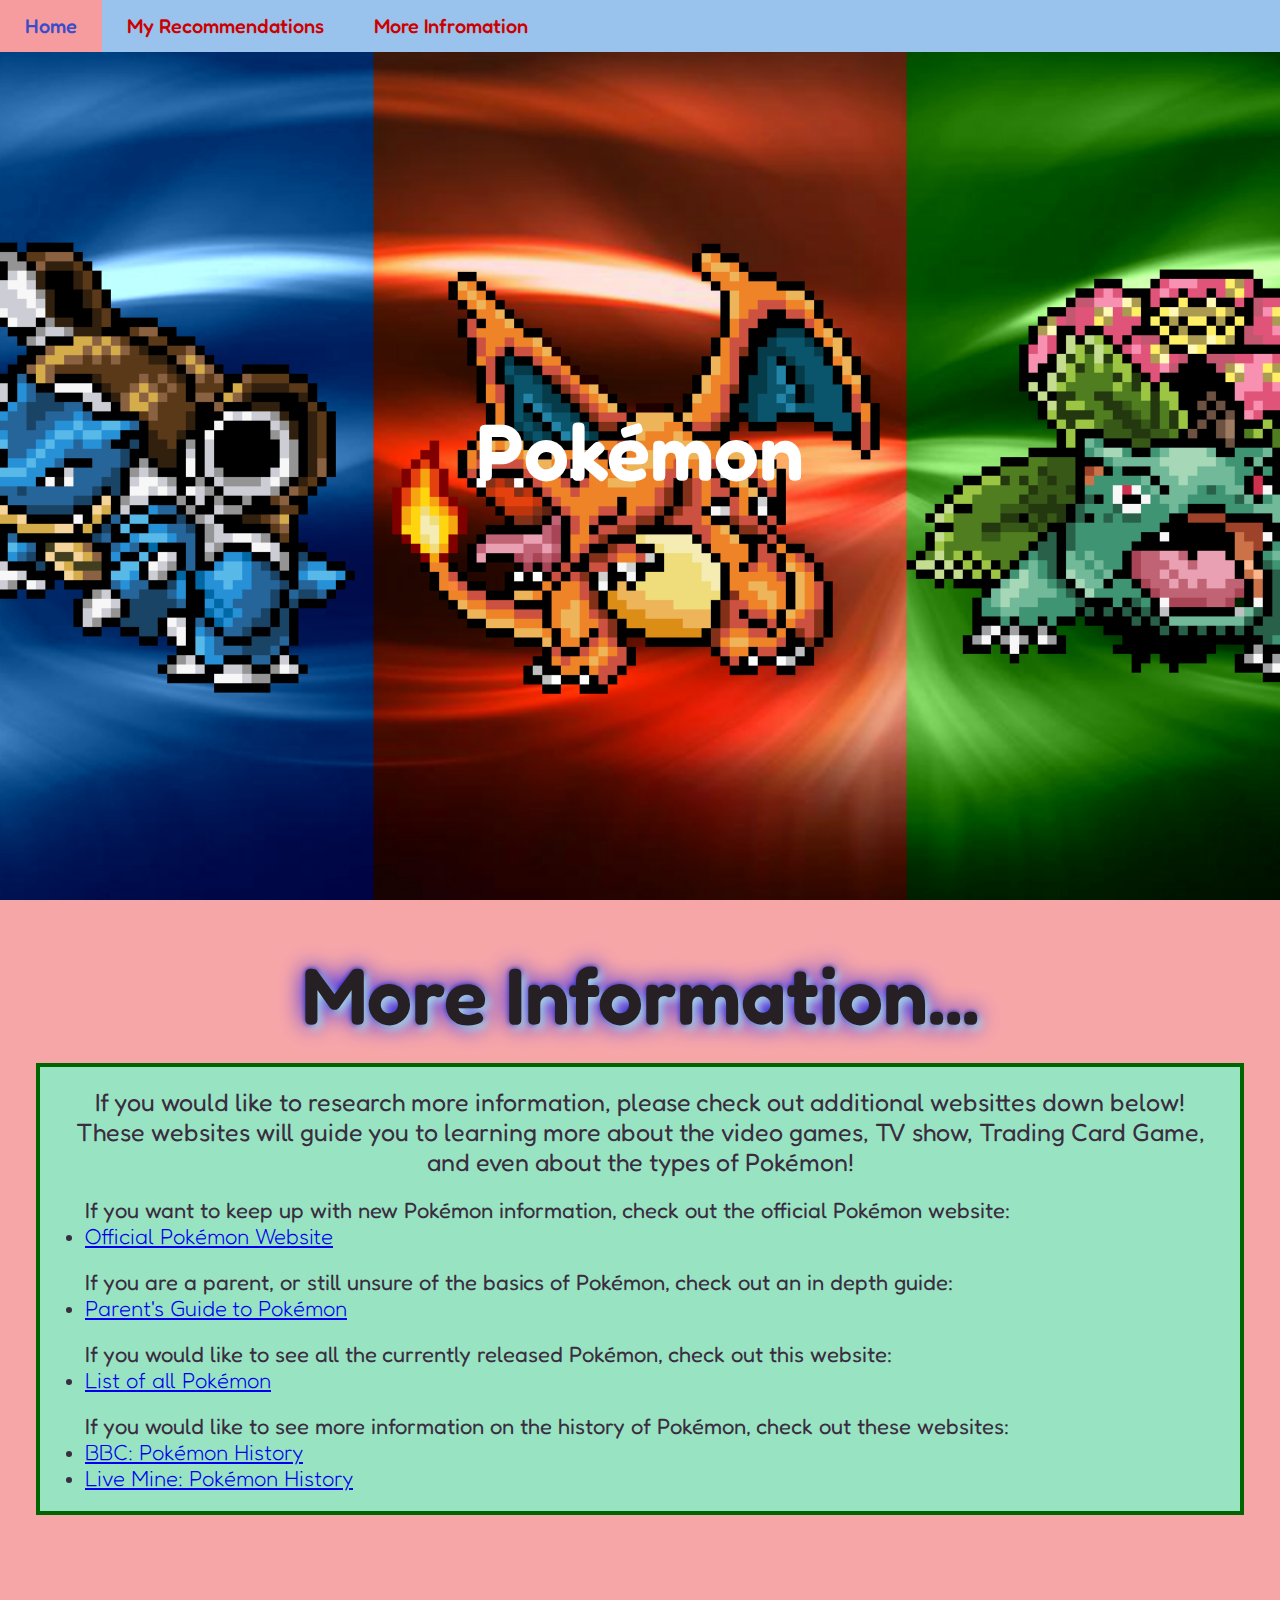
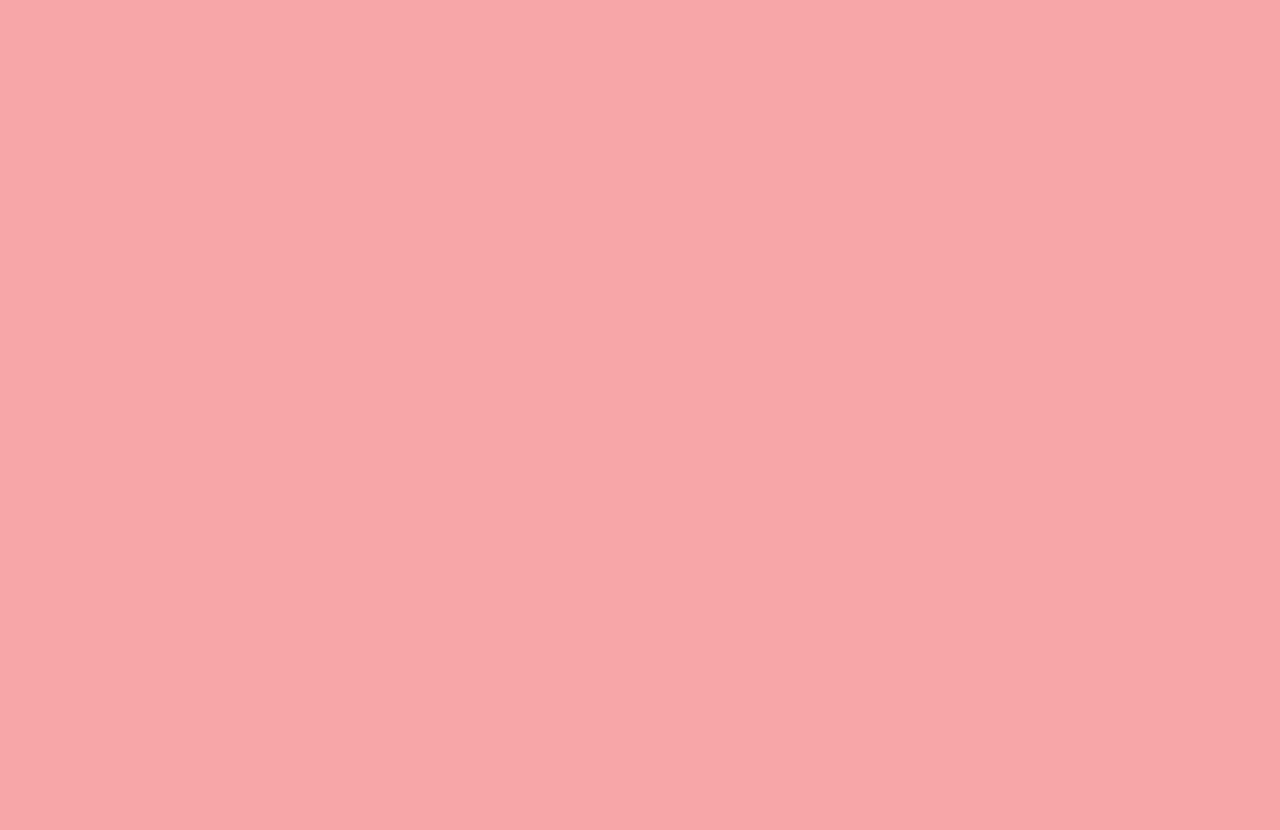
==== moreInformation.html @ 75cc357e "Added" ====
<!DOCTYPE html>
<html lang="en" dir="ltr">
  <head>
    <meta charset="utf-8" >
    <title> Midterm Site on Pokémon! </title>

    <link rel="preconnect" href="https://fonts.googleapis.com">
    <link rel="preconnect" href="https://fonts.gstatic.com" crossorigin>
    <link href="https://fonts.googleapis.com/css2?family=Fredoka:wght@300;400;500;600&display=swap" rel="stylesheet">


    <link rel="stylesheet" href="style.css">

    <style media="screen">

      body {
        margin:0;
        padding:0;
        background-color: #f7a6a8;
        /* font-size: 1em;
        color: #4A5568; */
      }

      .navbar {
        overflow: hidden;
        background-color: #99c3ec;
        position: fixed;
        top: 0;
        width: 100%;
        font-family: 'Fredoka', sans-serif;
        font-weight: 500;
        z-index: 500
      }

      .navbar a {
        float: left;
        display: block;
        color: #cc0000;
        text-align: center;
        padding: 14px 25px;
        text-decoration: none;
        font-size: 20px;
      }

      .navbar a:hover {
        background: #f69c9e;
        color: #3b4cca;
      }

      .navbar a.active {
        border-bottom: 3px solid red;
        border-right: 3px solid red;
        border-top: 3px solid red;
        border-left: 3px solid red;
      }

      .main {
        padding: 16px;
        margin-top: 30px;
        height: 1500px;
        font-family: 'Fredoka', sans-serif;
      }

      .parallax {
      background-image: url("3109669.png");

      min-height: 900px;

      background-attachment: fixed;
      background-position: center;
      background-size: cover;
      background-repeat: no-repeat;
      margin: 0;
      }

      .box {
        background-color: #97e3c2;
        color: #3a2d3f;
        border: 4px solid darkgreen;
        margin: 20px;
        padding: 20px;
      }

      img {
      display: block;
      margin-left: auto;
      margin-right: auto;
      }

      p {
      font-size: 22px;
      }

      li {
      font-size: 20px;
      font-weight: 300;

      }

      h1 {
        font-size: 80px;
        color: black;
        text-shadow: 4px 4px 8px lightblue, 0 0 25px blue, 0 0 5px darkblue;
      }

      .customIndent {
        margin-left: 25px;
      }

      .container {
        position: relative;
        text-align: center;
        color: white;
      }

      .centered {
        position: absolute;
        top: 50%;
        left: 50%;
        transform: translate(-50%, -50%);
      }


    </style>

      <style>
        h1 {text-align: center; font-weight: 600;}
        h2 {text-align: center; font-weight: 400; font-size: 25px;}
        h3 {text-align: center; font-size: 40px; color: yellow;}
      </style>


  </head>

  <body>
    <div class="navbar">
      <a href="index.html">Home</a>
      <a href="myRecommendations.html">My Recommendations</a>
      <a href="moreInformation.html">More Infromation</a>
    </div>

    <div class="parallax">
        <div class="centered", style="color:white; font-size: 80px; font-weight: 600; font-family: 'Fredoka', sans-serif;">Pokémon</div>

    </div>

    <div class="main">
      <h1 style="color:#262024;">More Information...</h1>

      <!-- <p style="background-image:url('81Nn8C0QMWL._AC_SL1500_.jpg');">
        <br>
        <br>
      uvyuguyg</p> -->

      <div class="box">
        <h2>
          If you would like to research more information, please check out additional websittes down below! These websites will guide you to learning more about the video games,
          TV show, Trading Card Game, and even about the types of Pokémon!
        </h2>
        <ul class="customIndent">
          <br>
          <!-- <li><p><a href="pdf">La</a></p></li> -->

          <p>If you want to keep up with new Pokémon information, check out the official Pokémon website:</p>
          <li><p><a href="https://www.pokemon.com/us/">Official Pokémon Website</a></p></li>

          <br>
          <p>If you are a parent, or still unsure of the basics of Pokémon, check out an in depth guide:</p>
          <li><p><a href="https://www.pokemon.com/us/parents-guide/">Parent's Guide to Pokémon</a></p></li>

          <br>
          <p>If you would like to see all the currently released Pokémon, check out this website:</p>
          <li><p><a href="https://bulbapedia.bulbagarden.net/wiki/List_of_Pok%C3%A9mon_by_name">List of all Pokémon</a></p></li>

          <br>
          <p>If you would like to see more information on the history of Pokémon, check out these websites:</p>
          <li><p><a href="https://www.bbc.co.uk/newsround/56167405#:~:text=Pok%C3%A9mon%20was%20invented%20by%20a,instead%20of%20writing%20about%20them">BBC: Pokémon History</a></p></li>
          <li><p><a href="https://www.livemint.com/Sundayapp/Z7zHxltyWtFNzcoXPZAbjI/A-brief-history-of-Pokmon.html">Live Mine: Pokémon History</a></p></li>

        </ul>
      </div>
    </div>




  </body>
</html>
---- style.css ----
* {
   margin: 0;
   padding: 0;
   box-sizing: border-box;
}

.timeline {
   position: relative;
   max-width: 1200px; /* Restrict the width on large screens */
   margin: 0 auto; /* Center the content */
   padding: 30px;
}

.timeline::after {
   content: '';
   position: absolute;
   width: 6px;
   background-color: yellow;
   top: 0;
   bottom: 0;
   left: 50%;
   margin-left: -3px;
   box-shadow: 0 4px 6px -1px rgba(0, 0, 0, 0.1);
   z-index: 1;
}

.container {
   position: relative;
   width: 50%;
   min-height: 120px;
}
.container-left {
   left: 0;
   padding-right: 200px;
   text-align: right;
}
.container-right {
   left: 50%;
   padding-left: 200px;
   text-align: left;
}

.content {
   padding: 30px;
   background-color: white;
   position: relative;
   border-radius: 6px;
   box-shadow: 0 4px 6px -1px rgba(0, 0, 0, 0.1);
}

.container .content::before {
   content: " ";
   height: 0;
   position: absolute;
   top: 20px;
   width: 0;
   z-index: 1;
   border: medium solid white;
   top: 35px;
}
.container-left .content::before {
   right: -10px;
   border-width: 10px 0 10px 10px;
   border-color: transparent transparent transparent white;
}
.container-right .content::before {
   left: -10px;
   border-width: 10px 10px 10px 0;
   border-color: transparent white transparent transparent;
}

.image {
   width:300px;
   height:300px;
   background-size:cover;
   background-position:center;
   border:solid 5px yellow;
   border-radius:50px;
   box-shadow: 0 4px 6px -1px rgba(0, 0, 0, 0.1);
   position: absolute;
   z-index: 2;
}

.container-left .image {
   right: 0;
   margin-right: -150px;
}
.container-right .image {
   left: 0;
   margin-left: -150px;

}

.content span {
   color: #b3a125;
   font-size: 1.1em;
   font-weight: bold;
}
.content h2 {
   font-size: 1.8em;
   padding-top: 5px;
}
.content p {
   line-height: 1.6;
   padding-top: 5px;
}
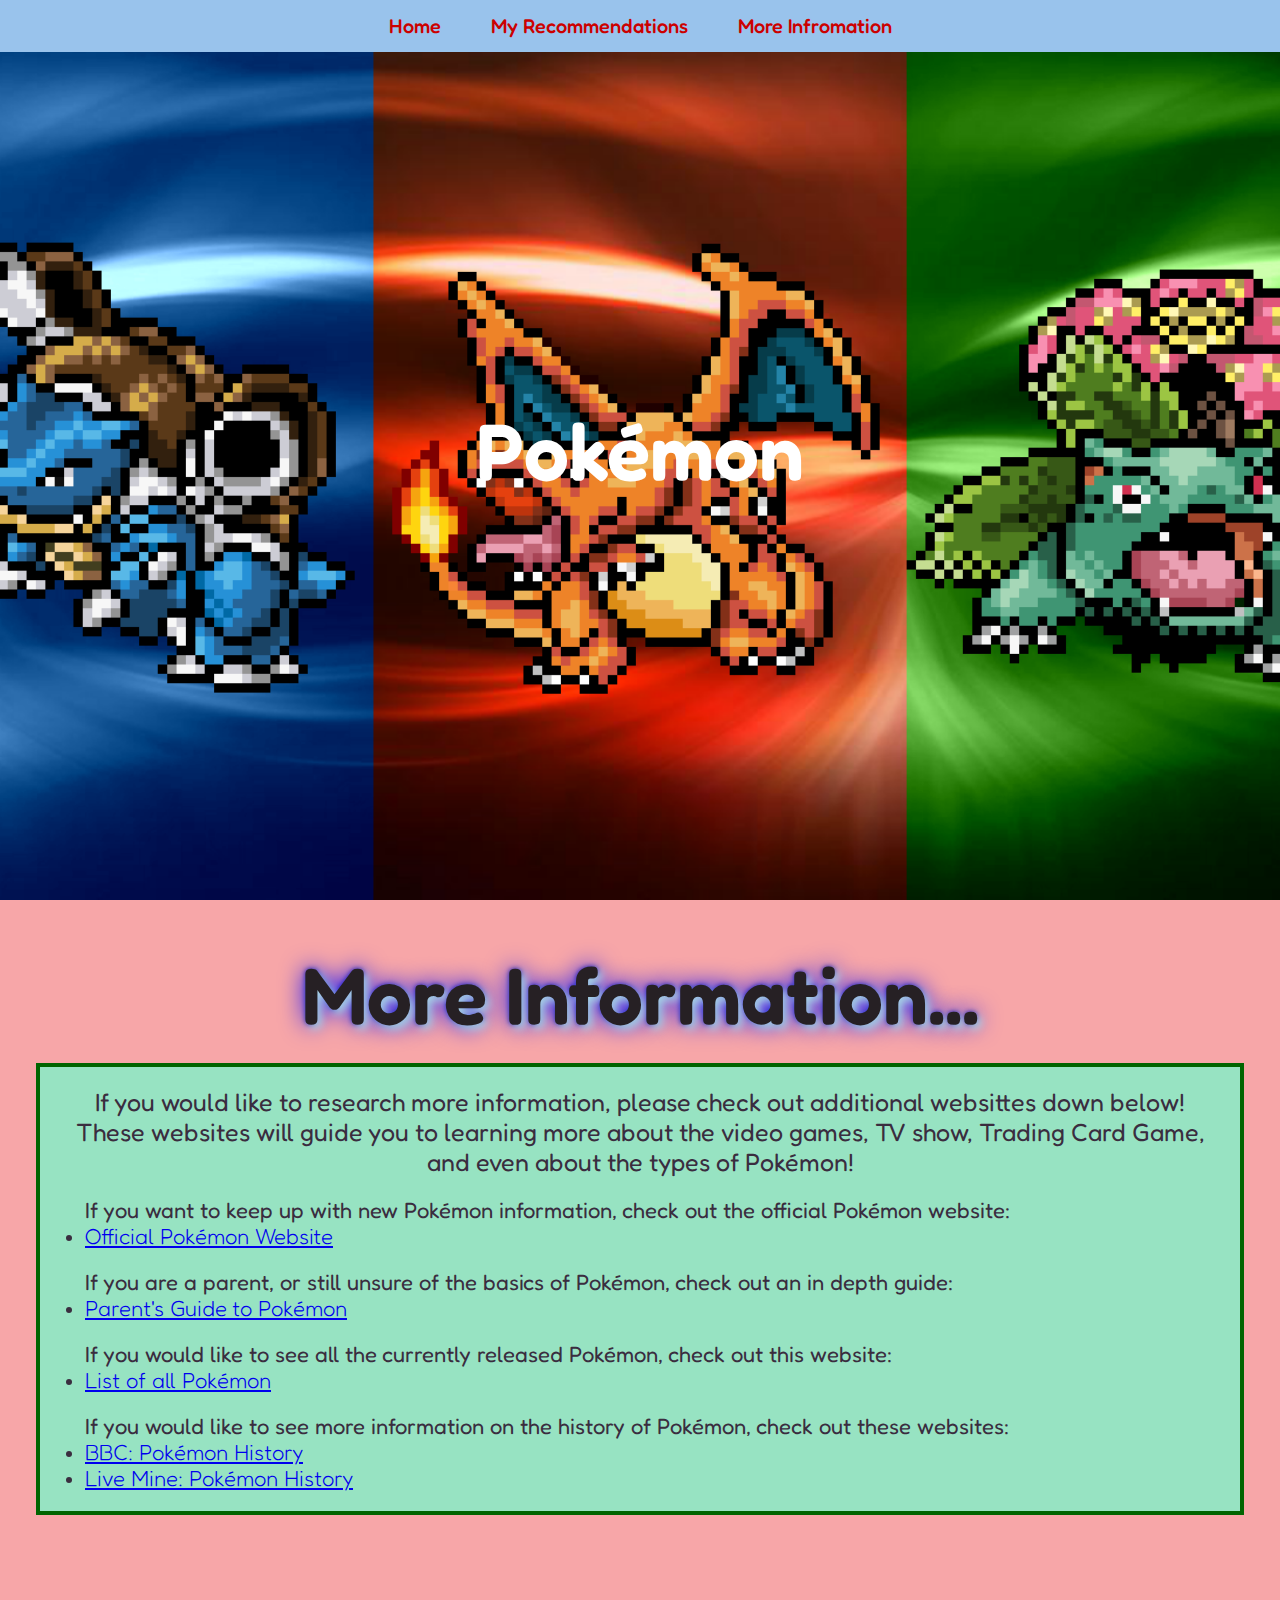
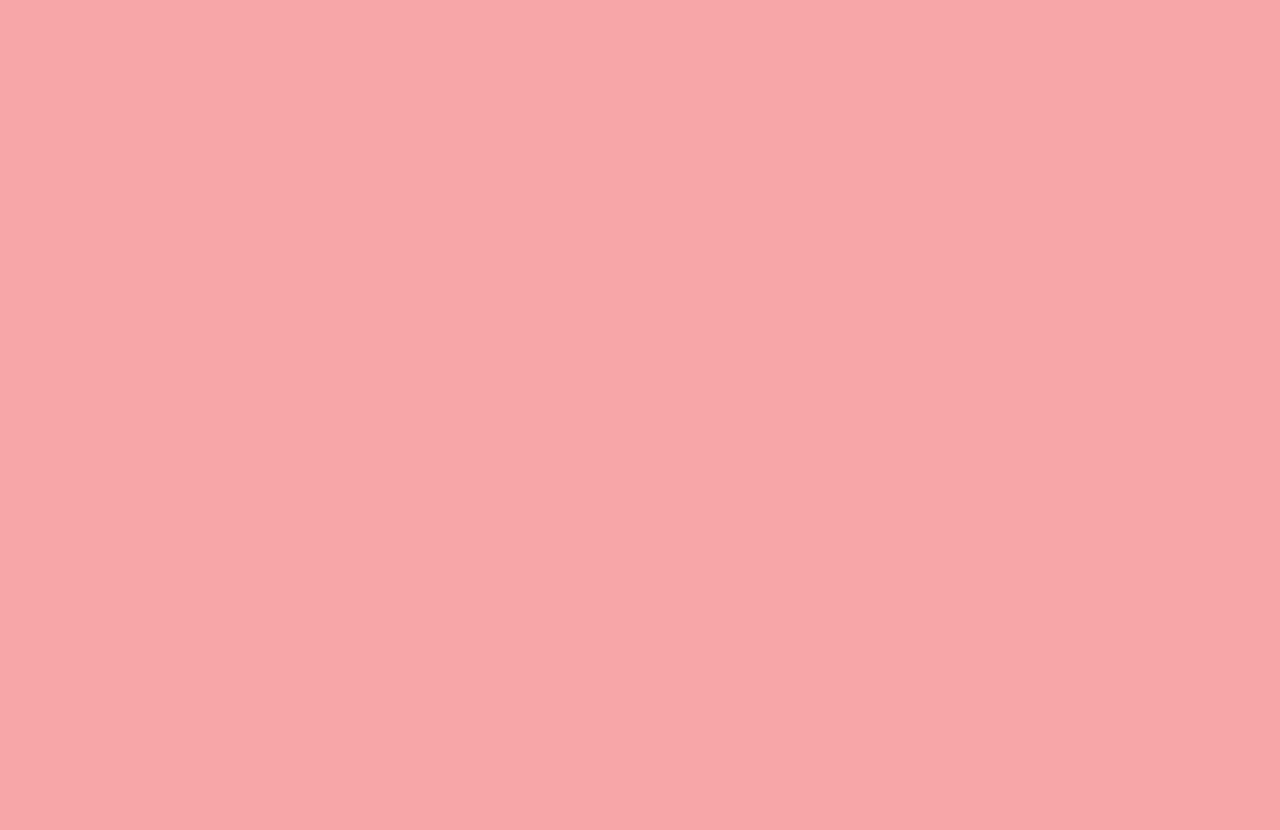
==== commit f97b7288: "Added" ====
--- a/moreInformation.html
+++ b/moreInformation.html
@@ -29,7 +29,9 @@
         width: 100%;
         font-family: 'Fredoka', sans-serif;
         font-weight: 500;
-        z-index: 500
+        z-index: 500;
+        display: flex;
+        justify-content: center;
       }
 
       .navbar a {
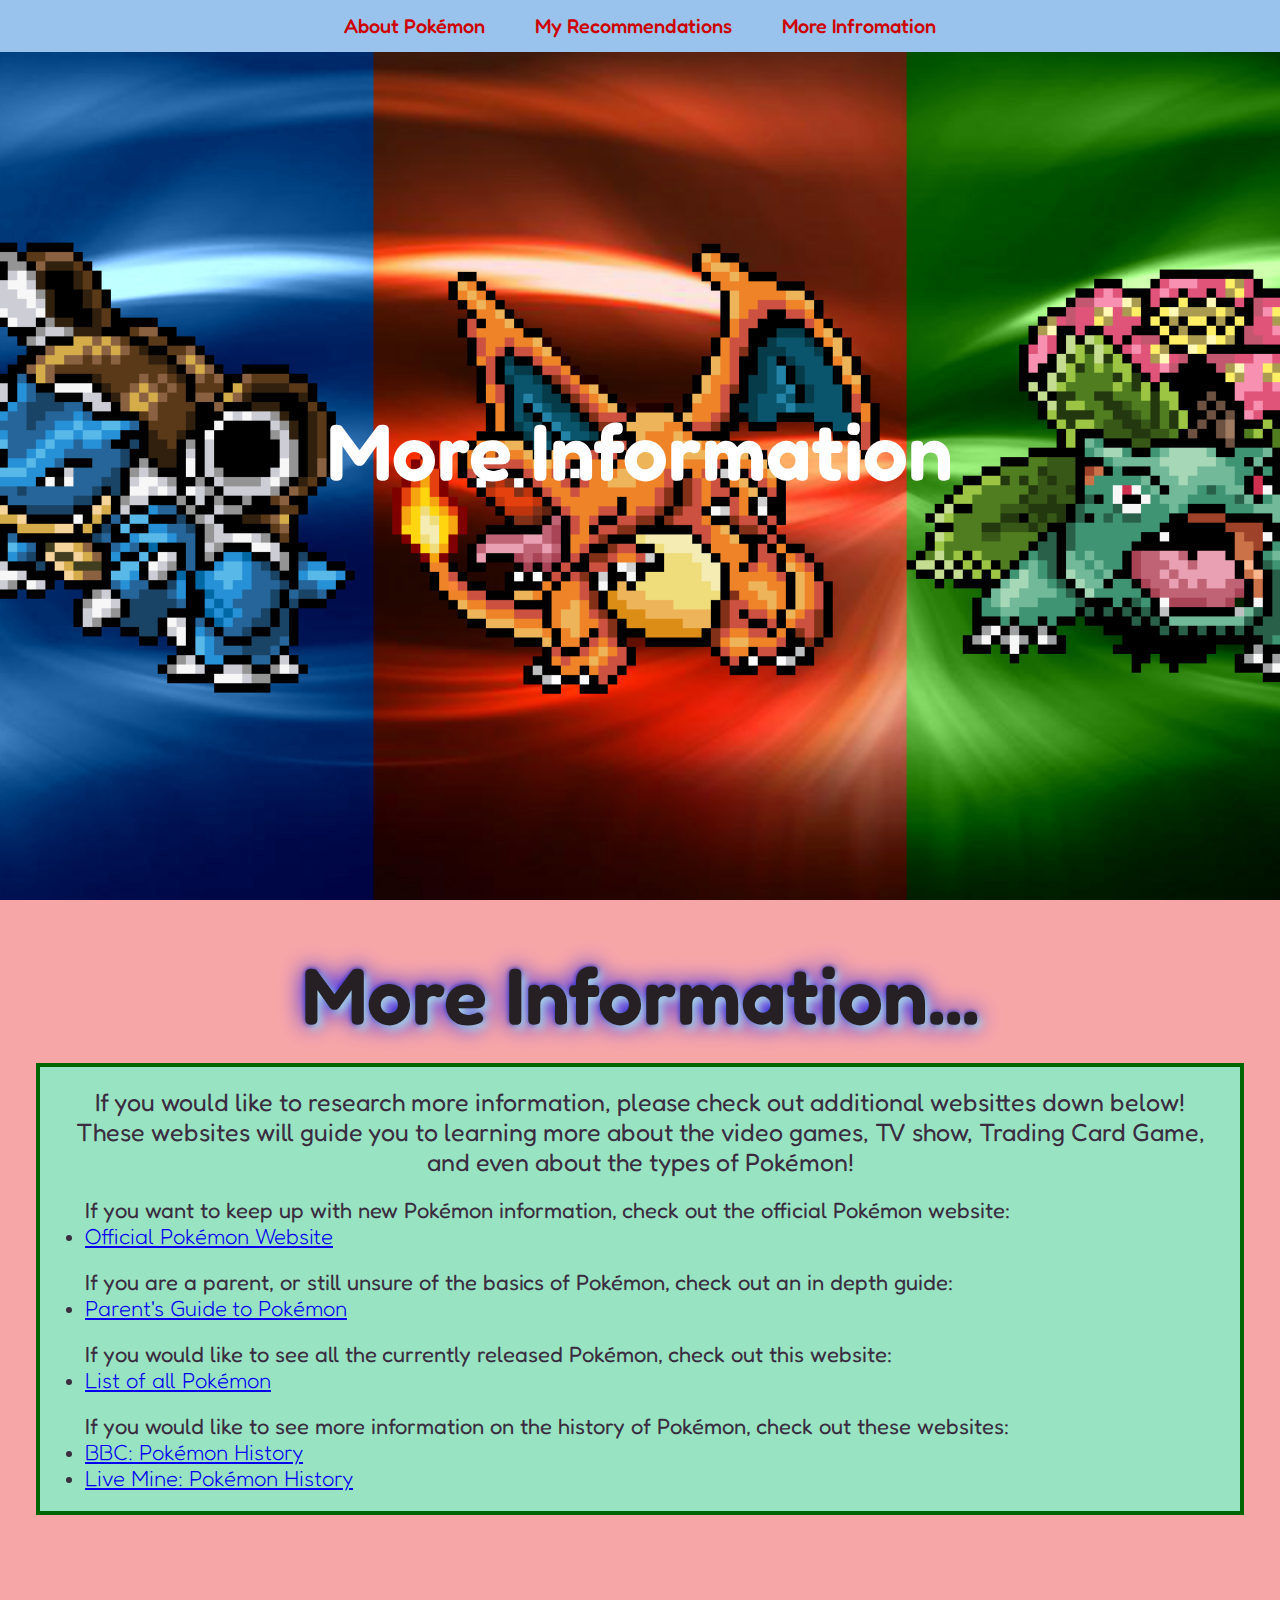
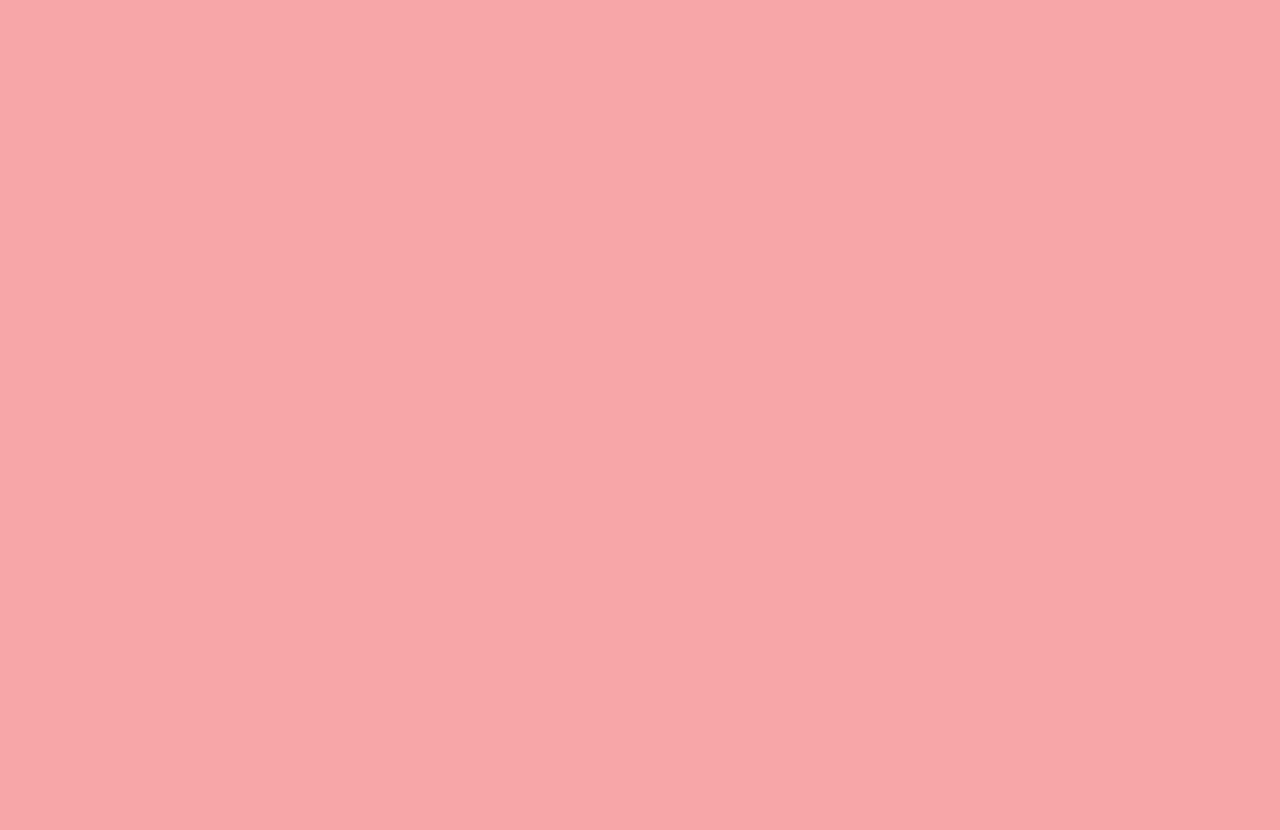
==== commit 6969f4fd: "final" ====
--- a/moreInformation.html
+++ b/moreInformation.html
@@ -54,6 +54,9 @@
         border-right: 3px solid red;
         border-top: 3px solid red;
         border-left: 3px solid red;
+
+
+
       }
 
       .main {
@@ -136,14 +139,13 @@
 
   <body>
     <div class="navbar">
-      <a href="index.html">Home</a>
+      <a href="index.html">About Pokémon</a>
       <a href="myRecommendations.html">My Recommendations</a>
       <a href="moreInformation.html">More Infromation</a>
     </div>
 
     <div class="parallax">
-        <div class="centered", style="color:white; font-size: 80px; font-weight: 600; font-family: 'Fredoka', sans-serif;">Pokémon</div>
-
+        <div class="centered", style="color:white; text-align: center; font-size: 80px; font-weight: 600; font-family: 'Fredoka', sans-serif;">More Information</div>
     </div>
 
     <div class="main">
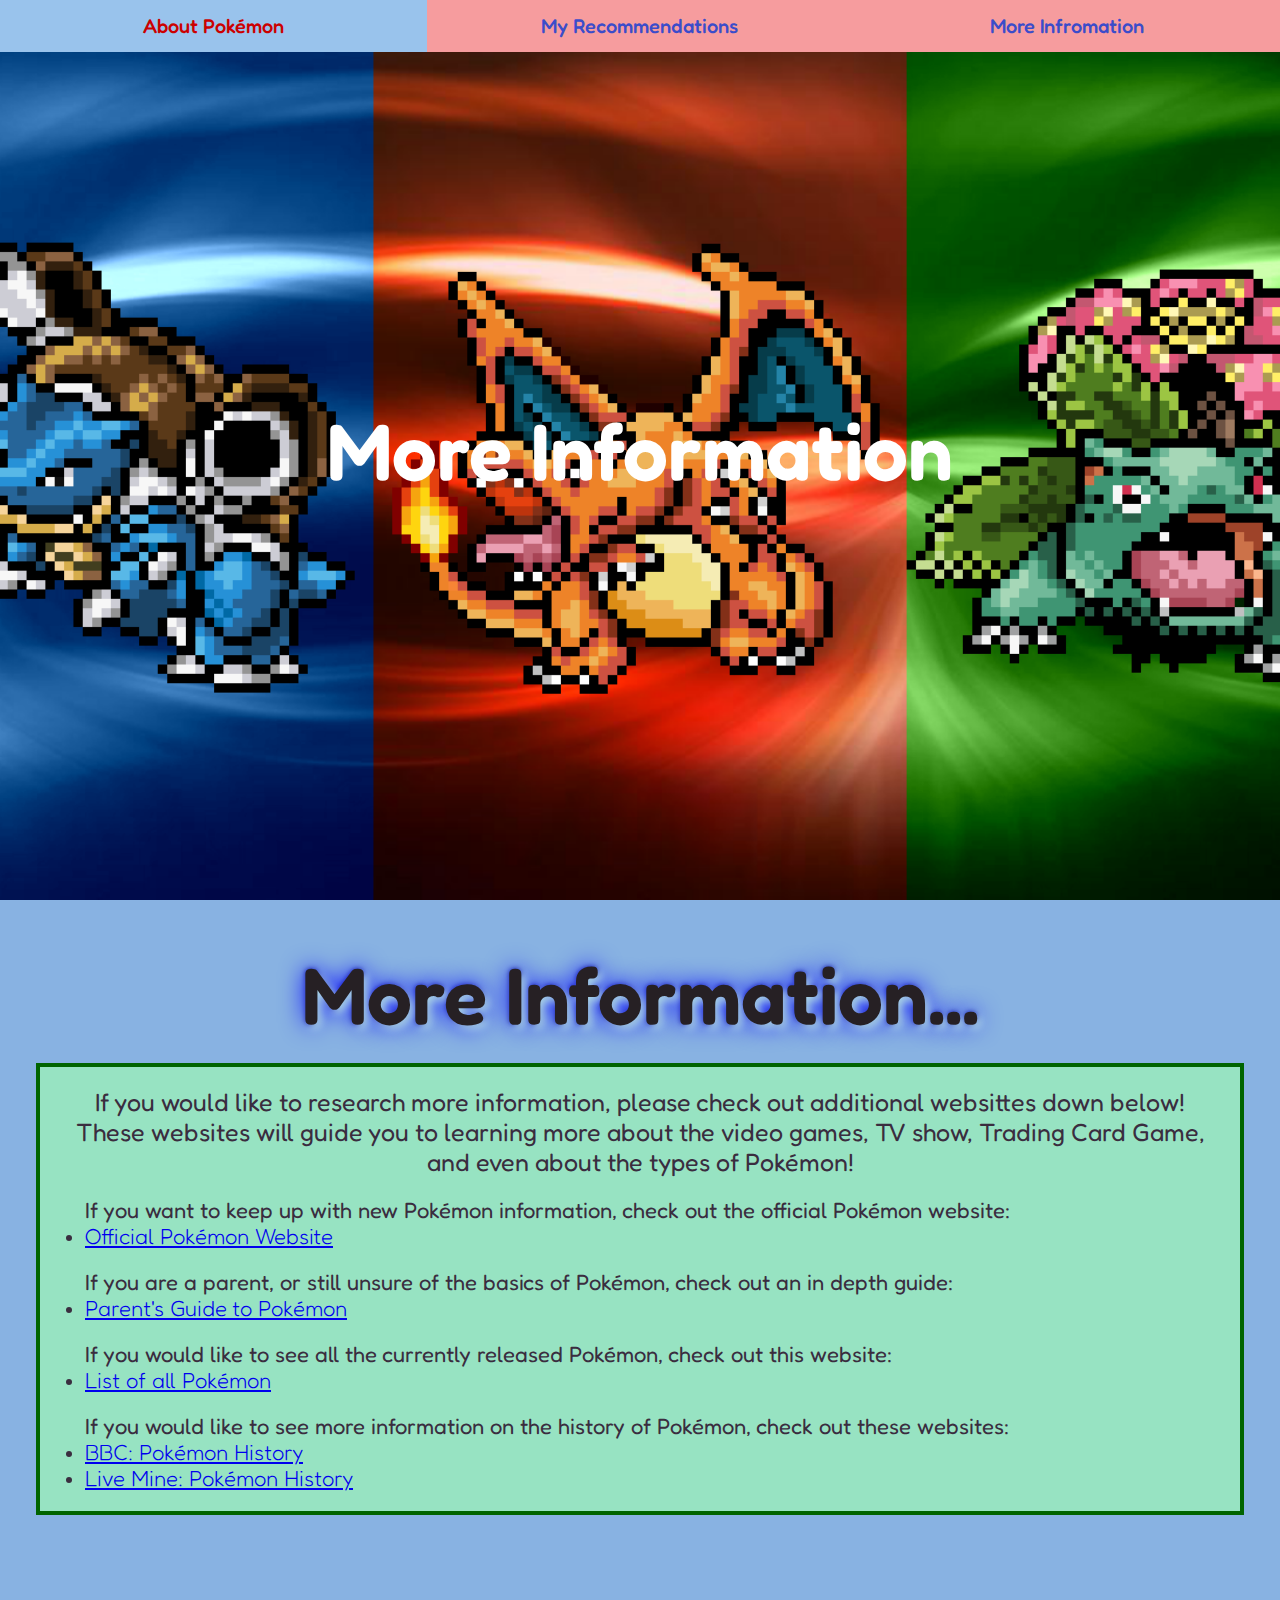
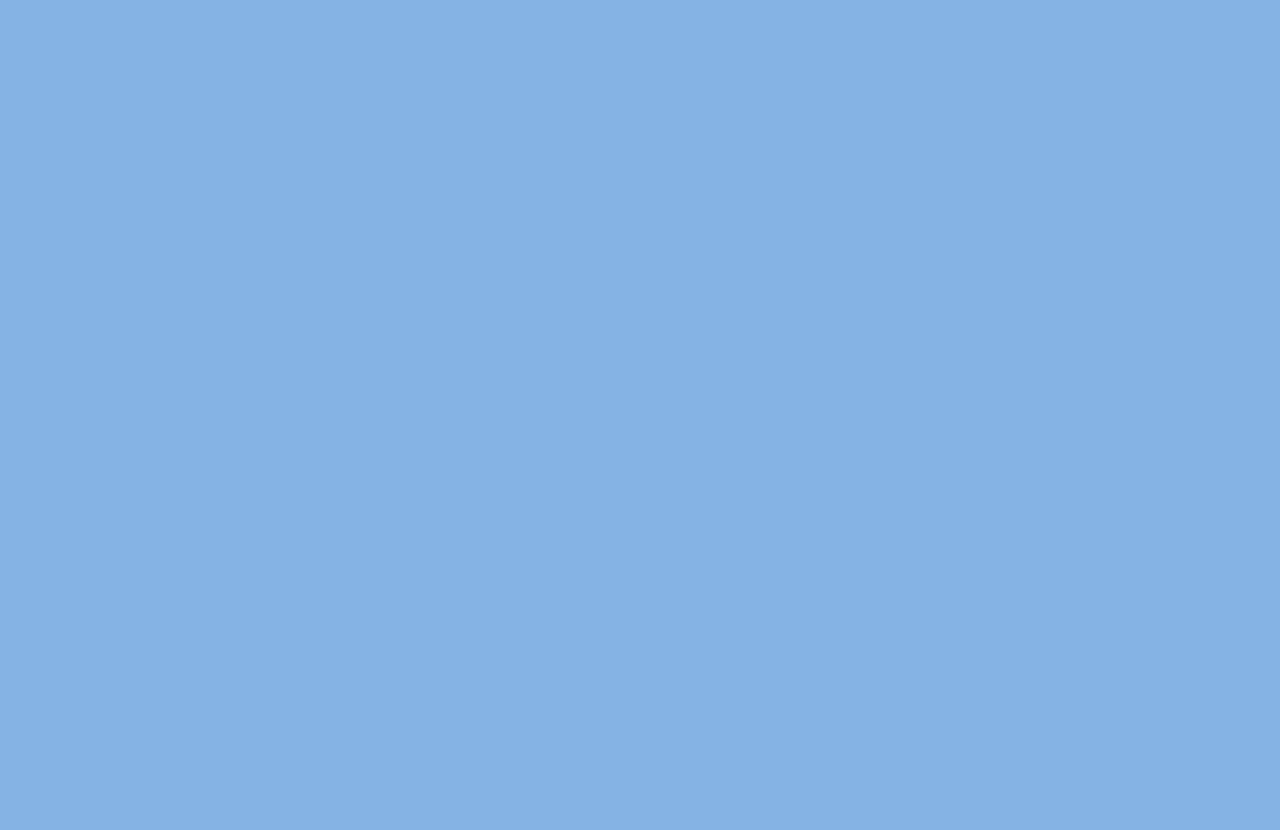
==== commit f3b0b98b: "Added initial files" ====
--- a/moreInformation.html
+++ b/moreInformation.html
@@ -12,59 +12,6 @@
     <link rel="stylesheet" href="style.css">
 
     <style media="screen">
-
-      body {
-        margin:0;
-        padding:0;
-        background-color: #f7a6a8;
-        /* font-size: 1em;
-        color: #4A5568; */
-      }
-
-      .navbar {
-        overflow: hidden;
-        background-color: #99c3ec;
-        position: fixed;
-        top: 0;
-        width: 100%;
-        font-family: 'Fredoka', sans-serif;
-        font-weight: 500;
-        z-index: 500;
-        display: flex;
-        justify-content: center;
-      }
-
-      .navbar a {
-        float: left;
-        display: block;
-        color: #cc0000;
-        text-align: center;
-        padding: 14px 25px;
-        text-decoration: none;
-        font-size: 20px;
-      }
-
-      .navbar a:hover {
-        background: #f69c9e;
-        color: #3b4cca;
-      }
-
-      .navbar a.active {
-        border-bottom: 3px solid red;
-        border-right: 3px solid red;
-        border-top: 3px solid red;
-        border-left: 3px solid red;
-
-
-
-      }
-
-      .main {
-        padding: 16px;
-        margin-top: 30px;
-        height: 1500px;
-        font-family: 'Fredoka', sans-serif;
-      }
 
       .parallax {
       background-image: url("3109669.png");
--- a/style.css
+++ b/style.css
@@ -1,7 +1,59 @@
+
+.navbar {
+  display: grid;
+  grid-template-columns: repeat(3, 1fr);
+  overflow: hidden;
+  background-color: #f69c9e;
+  position: fixed;
+  top: 0;
+  width: 100%;
+  font-family: 'Fredoka', sans-serif;
+  font-weight: 500;
+  z-index: 500;
+  justify-content: center;
+}
+
+.navbar a {
+  float: left;
+  display: block;
+  color: #3b4cca;
+  text-align: center;
+  padding: 14px 25px;
+  text-decoration: none;
+  font-size: 20px;
+}
+
+.navbar a:hover {
+  background: #99c3ec;
+  color: #cc0000;
+}
+
+.navbar a.active {
+  border-bottom: 3px solid red;
+  border-right: 3px solid red;
+  border-top: 3px solid red;
+  border-left: 3px solid red;
+}
+
 * {
    margin: 0;
    padding: 0;
    box-sizing: border-box;
+}
+
+body {
+  margin:0;
+  padding:0;
+  background-color: #88b2e2
+  /* font-size: 1em;
+  color: #4A5568; */
+}
+
+.main {
+  padding: 16px;
+  margin-top: 30px;
+  height: 1500px;
+  font-family: 'Fredoka', sans-serif;
 }
 
 .timeline {
@@ -104,3 +156,20 @@
    line-height: 1.6;
    padding-top: 5px;
 }
+
+@media only screen and (max-width: 500px){
+
+  .navbar {
+    display: grid;
+    grid-template-columns: 1fr;
+    overflow: hidden;
+    background-color: #f69c9e;
+    position: fixed;
+    top: 0;
+    width: 100%;
+    font-family: 'Fredoka', sans-serif;
+    font-weight: 500;
+    z-index: 500;
+    justify-content: center;
+  }
+}
